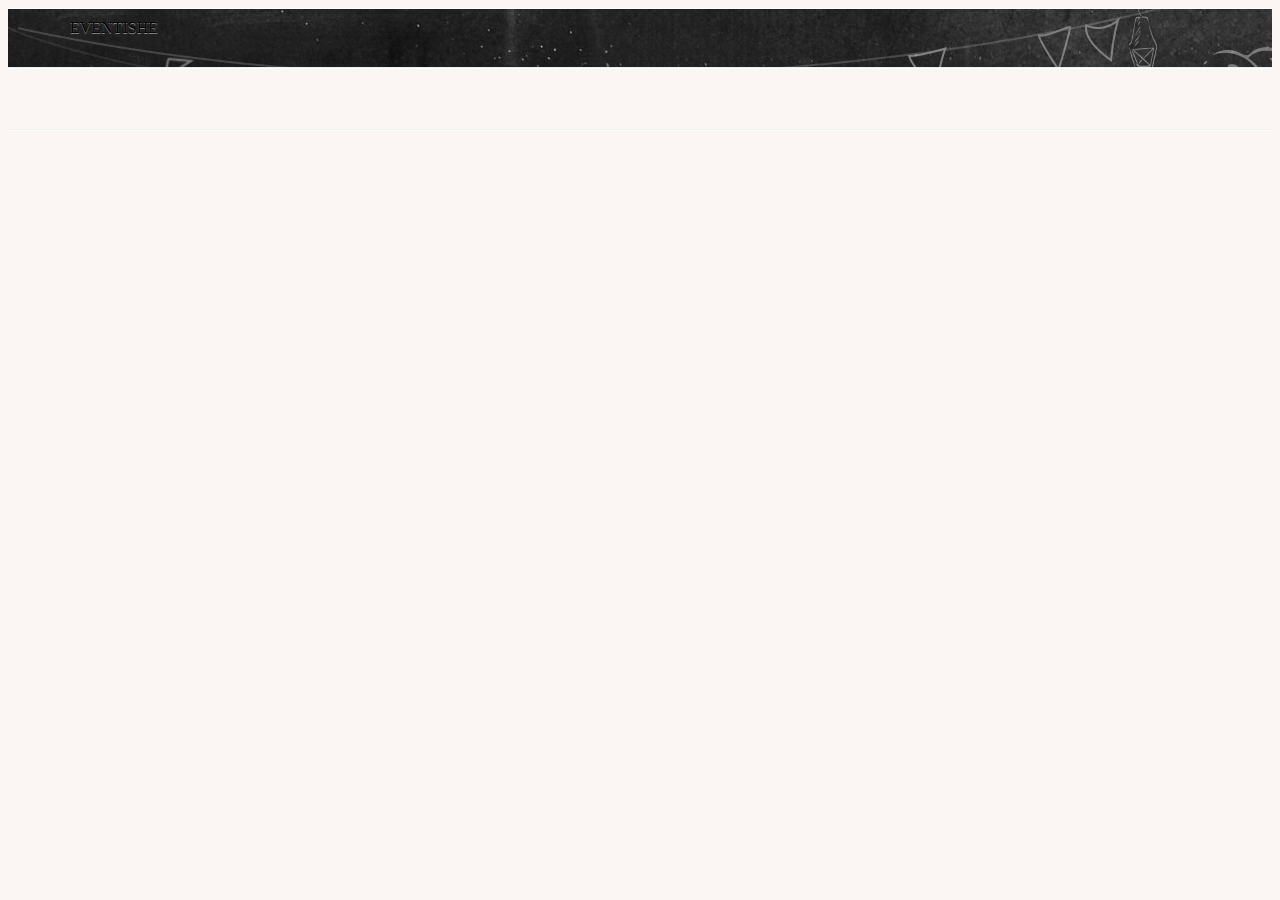
==== index.html @ 359d71a5 "misc" ====
<!DOCTYPE html>
<html>
    <head>
       <title>Ивентіще: події та свята з душею</title>
       <link rel="stylesheet" href="style.css">
        <meta charset="utf-8"> 
        <meta http-equiv="X-UA-Compatible" content="IE=edge">
        <base href="http://mashatimmpa.github.io/eventishce/">
   
    </head>
    <body class="wrap wider">
       <header>
          <div class="grid">
            <div class="unit whole center-on-mobiles">
              <div class="logo">EVENTISHE</div>
            </div>
            <div class="unit whole center-on-mobiles">

            </div>
          </div>
       </header>
       <section>
       </section>
       <footer>
       </footer>
     </body>
</html>
---- style.css ----
/*
 * Gridism demonstration page
 * These styles are all just for the Gridism demo page.
 * You don’t need this styleshee in your project.
 */

/* General */

@font-face {
    font-family: "Summer";
    src: url("http://http://mashatimmpa.github.io/eventishce/fonts/Summer Font Light.otf") format("opentype");
}

@font-face {
    font-family: "Stampbor";
    src: url("fonts/Stampbor_Grunge_Russian.otf") format("opentype");
}

@font-face {
    font-family: "Karton";
    src: url("fonts/Karton.otf") format("opentype");
}


.logo {
  font-family: "Stampbor";
  color: black;

}

body {
  font-family: "Summer", Arial, sans-serif;
  color: #444;
  background: #FBF6F4;
  text-shadow: 0 1px 0 rgba(255,255,255,.5);
}

/* I use full-width horizontal sections a lot */
body > header,
body > section,
body > footer {
  display: block;
  width: 100%;
  clear: both;
  float: left;
}


header {
  background-image: url("/img/bh_whole_main.png");
}


h1, h2, h3 {
  font-family: "Stampbor", Arial, sans-serif;
  font-weight: 700;
  letter-spacing: -.05em;
}

h1 {
  font-size: 4em;
}

h2 {
  font-size: 2em;
}

h3 {
  font-size: 1.4em;
}

a {
  color: #c00;
  text-decoration: none;
  border-bottom: 1px solid #eee;
  -webkit-transition: all .2s ease-in-out;
  -moz-transition: all .2s ease-in-out;
  transition: all .2s ease-in-out;
}

header, section {
  border-bottom: 1px solid #eee;
}

header, section, footer {
  border-top: 1px solid #fff;
}

section, footer {
  padding: 30px 0;
}

header h1 a {
  color: #333;
  border-bottom: none;
}

header p {
  margin: 2em 0;
}

.lead {
  font-size: 1.5em;
}

p, pre {
  font-size: 1.2em;
  line-height: 1.8em;
}

.button {
  border-radius: 5px;
  background: #efefef;
  background-image: -moz-linear-gradient(#FCFCFC, #EFEFEF);
  background-image: -webkit-linear-gradient(#FCFCFC, #EFEFEF);
  background-image: -ms-linear-gradient(#FCFCFC, #EFEFEF);
  background-image: linear-gradient(#FCFCFC, #EFEFEF);
  border: 1px solid #DDDDDD;
  box-shadow: 0 1px 3px 0 rgba(0,0,0,.1);
  padding: 8px 16px;
  text-shadow: 0 1px 0 #fff;
  font-family: "Montserrat", "Helvetica Neue", Helvetica, Arial, sans-serif;
  font-weight: 700;
  text-transform: uppercase;
  display: inline-block;
  margin-bottom: .5em;
}

.button:hover, .button:focus {
  outline: none;
  border: 1px solid rgba(255,0,0,.5);
  box-shadow: 0 1px 3px 0 rgba(0,0,0,.1), 0 0 10px rgba(255,0,0,.3);
}

footer p {
  margin: 0;
  font-size: 1em;
}

@media (min-width: 960px){
  h1 {
    font-size: 5em;
  }
  h2 {
    font-size: 2.6em;
  }
  h3 {
    font-size: 2em;
  }
  .lead {
    font-size: 1.8em;
  }
}

/* Styles to help demonstrate the grid */

code, pre {
  font-family: "Source Code Pro", Consolas, Menlo, Monaco, monospace;
  background: #F1E3D5;
  color: #333;
  padding: 3px;
  border-radius: 5px;
}

pre {
  padding: 10px;
  text-align: center;
}

.demo p {
  margin: 0;
}

.demo .unit pre {
  margin: 0;
  padding: 20px 0;
  -webkit-transition: all .2s ease-in-out;
  -moz-transition: all .2s ease-in-out;
  transition: all .2s ease-in-out;
}

.demo .unit pre:hover {
  background: #fc0;
}

.grid, .unit {
  -webkit-transition: all .25s ease-in-out;
  -moz-transition: all .25s ease-in-out;
  transition: all .25s ease-in-out;
}

.demo .unit .grid {
  overflow: hidden;
  background: rgba(241,227,213,.5);
}

.demo .unit .grid:first-child {
  border-radius: 5px 5px 0 0;
}

.demo .unit .grid:last-child {
  border-radius: 0 0 5px 5px;
}


grid,
.unit {
  -webkit-box-sizing: border-box;
  -moz-box-sizing: border-box;
  box-sizing: border-box;
}

/* Set up some rules to govern the grid */
.grid {
  display: block;
  clear: both;
}
.grid .unit {
  float: left;
  width: 100%;
  padding: 10px;
}

/* This ensures the outer gutters are equal to the (doubled) inner gutters. */
.grid .unit:first-child { padding-left: 20px; }
.grid .unit:last-child { padding-right: 20px; }

/* Nested grids already have padding though, so let’s nuke it */
.unit .unit:first-child { padding-left: 0; }
.unit .unit:last-child { padding-right: 0; }
.unit .grid:first-child > .unit { padding-top: 0; }
.unit .grid:last-child > .unit { padding-bottom: 0; }

/* Let people nuke the gutters/padding completely in a couple of ways */
.no-gutters .unit,
.unit.no-gutters {
  padding: 0 !important;
}

/* Wrapping at a maximum width is optional */
.wrap .grid,
.grid.wrap {
  max-width: 978px;
  margin: 0 auto;
}

/* Width classes also have shorthand versions numbered as fractions
 * For example: for a grid unit 1/3 (one third) of the parent width,
 * simply apply class="w-1-3" to the element. */
.grid .whole,          .grid .w-1-1 { width: 100%; }
.grid .half,           .grid .w-1-2 { width: 50%; }
.grid .one-third,      .grid .w-1-3 { width: 33.3332%; }
.grid .two-thirds,     .grid .w-2-3 { width: 66.6665%; }
.grid .one-quarter,    .grid .w-1-4 { width: 25%; }
.grid .three-quarters, .grid .w-3-4 { width: 75%; }
.grid .one-fifth,      .grid .w-1-5 { width: 20%; }
.grid .two-fifths,     .grid .w-2-5 { width: 40%; }
.grid .three-fifths,   .grid .w-3-5 { width: 60%; }
.grid .four-fifths,    .grid .w-4-5 { width: 80%; }
.grid .golden-small,   .grid .w-g-s { width: 38.2716%; } /* Golden section: smaller piece */
.grid .golden-large,   .grid .w-g-l { width: 61.7283%; } /* Golden section: larger piece */

/* Clearfix after every .grid */
.grid {
  *zoom: 1;
}
.grid:before, .grid:after {
  display: table;
  content: "";
  line-height: 0;
}
.grid:after {
  clear: both;
}

/* Utility classes */
.align-center { text-align: center; }
.align-left   { text-align: left; }
.align-right  { text-align: right; }
.pull-left    { float: left; }
.pull-right   { float: right; }

/* Responsive Stuff */
@media screen and (max-width: 568px) {
  /* Stack anything that isn’t full-width on smaller screens */
  .grid .unit {
    width: 100% !important;
    padding-left: 20px;
    padding-right: 20px;
  }
  .unit .grid .unit {
    padding-left: 0px;
    padding-right: 0px;
  }

  /* Sometimes, you just want to be different on small screens */
  .center-on-mobiles {
    text-align: center !important;
  }
  .hide-on-mobiles {
    display: none !important;
  }
}

/* Expand the wrap a bit further on larger screens */
@media screen and (min-width: 1180px) {
  .wider .grid {
    max-width: 1180px;
    margin: 0 auto;
  }
}
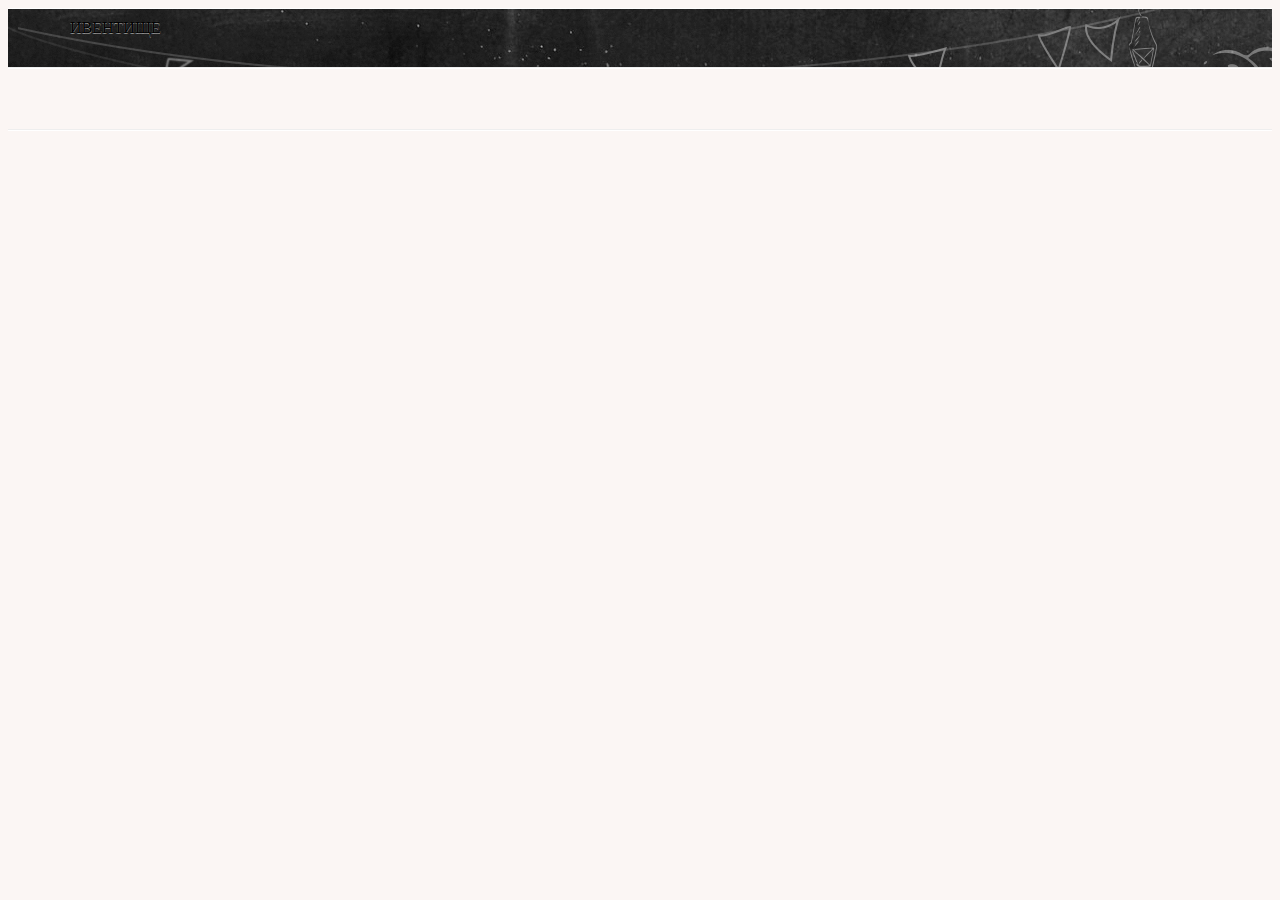
==== commit 61e6469d: "misk" ====
--- a/index.html
+++ b/index.html
@@ -5,14 +5,14 @@
        <link rel="stylesheet" href="style.css">
         <meta charset="utf-8"> 
         <meta http-equiv="X-UA-Compatible" content="IE=edge">
-        <base href="http://mashatimmpa.github.io/eventishce/">
+        
    
     </head>
     <body class="wrap wider">
        <header>
           <div class="grid">
             <div class="unit whole center-on-mobiles">
-              <div class="logo">EVENTISHE</div>
+              <div class="logo">ИВЕНТИЩЕ</div>
             </div>
             <div class="unit whole center-on-mobiles">
 
--- a/style.css
+++ b/style.css
@@ -6,30 +6,44 @@
 
 /* General */
 
+
 @font-face {
-    font-family: "Summer";
-    src: url("http://http://mashatimmpa.github.io/eventishce/fonts/Summer Font Light.otf") format("opentype");
-}
+    font-family: 'Stampbor';
+    src: url('fonts/stampbor_grunge_russian-webfont.eot');
+    src: url('fonts/stampbor_grunge_russian-webfont.eot?#iefix') format('embedded-opentype'),
+         url('fonts/stampbor_grunge_russian-webfont.woff2') format('woff2'),
+         url('fonts/stampbor_grunge_russian-webfont.woff') format('woff'),
+         url('fonts/stampbor_grunge_russian-webfont.ttf') format('truetype'),
+         url('fonts/stampbor_grunge_russian-webfont.svg#stampbor_grunge_russianRg') format('svg');
+    font-weight: normal;
+    font-style: normal;
+
+}
+
+
+
 
 @font-face {
-    font-family: "Stampbor";
-    src: url("fonts/Stampbor_Grunge_Russian.otf") format("opentype");
-}
-
-@font-face {
-    font-family: "Karton";
-    src: url("fonts/Karton.otf") format("opentype");
+    font-family: 'Summer';
+    src: url('fonts/summer_font__light-webfont.eot');
+    src: url('fonts/summer_font__light-webfont.eot?#iefix') format('embedded-opentype'),
+         url('fonts/summer_font__light-webfont.woff2') format('woff2'),
+         url('fonts/summer_font__light-webfont.woff') format('woff'),
+         url('fonts/summer_font__light-webfont.ttf') format('truetype'),
+         url('fonts/summer_font__light-webfont.svg#summer_fontlight') format('svg');
+    font-weight: normal;
+    font-style: normal;
 }
 
 
 .logo {
-  font-family: "Stampbor";
+  font-family: 'Stampbor';
   color: black;
 
 }
 
 body {
-  font-family: "Summer", Arial, sans-serif;
+  font-family: 'Summer', Arial, sans-serif;
   color: #444;
   background: #FBF6F4;
   text-shadow: 0 1px 0 rgba(255,255,255,.5);
@@ -47,7 +61,9 @@
 
 
 header {
-  background-image: url("/img/bh_whole_main.png");
+  background-image: url("img/bh_whole_main.png");
+  height: 100%;
+  width: 100%;
 }
 
 
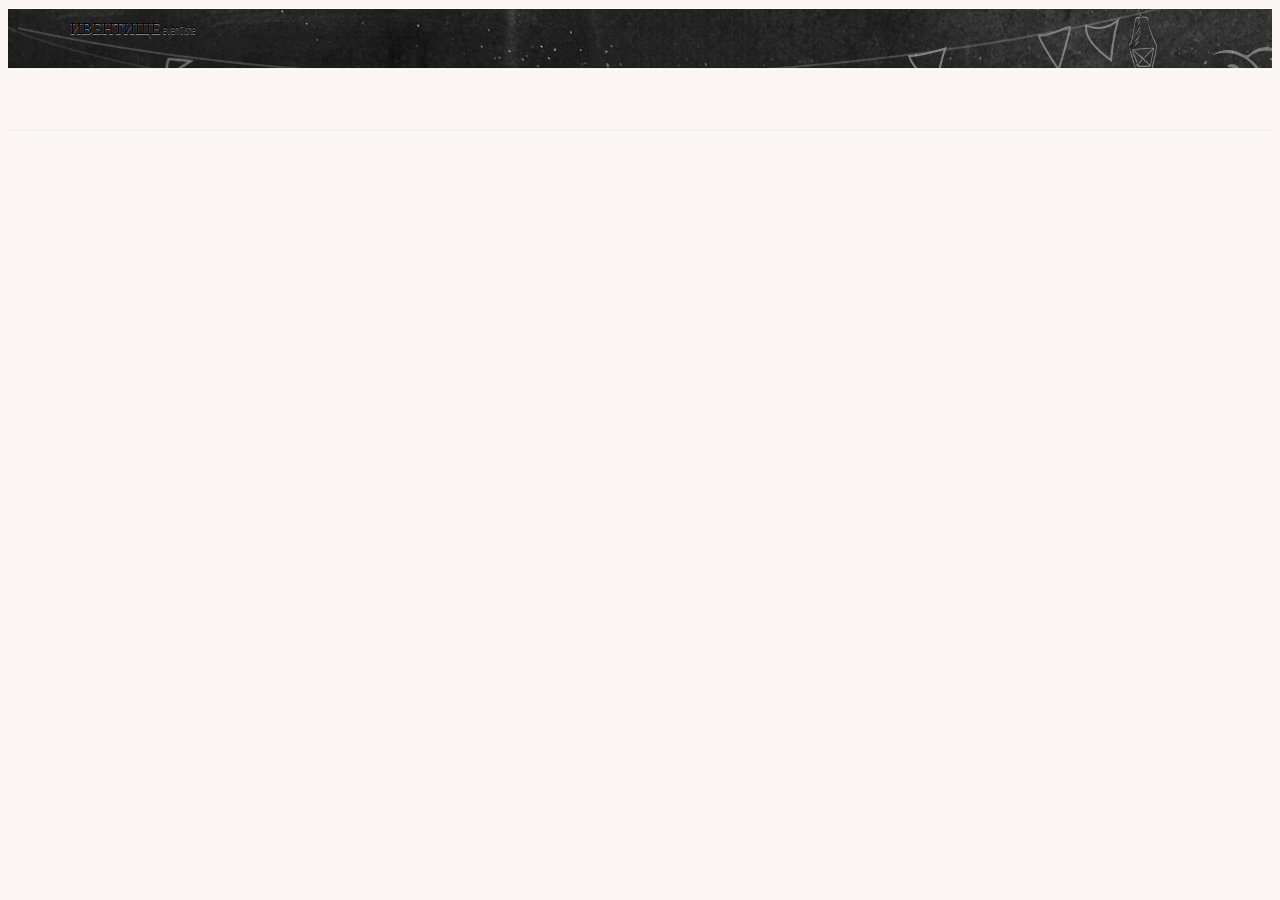
==== commit f2f5d2d5: "misk" ====
--- a/index.html
+++ b/index.html
@@ -12,7 +12,7 @@
        <header>
           <div class="grid">
             <div class="unit whole center-on-mobiles">
-              <div class="logo">ИВЕНТИЩЕ</div>
+              <div class="logo">ИВЕНТИЩЕ eventishe</div>
             </div>
             <div class="unit whole center-on-mobiles">
 
--- a/style.css
+++ b/style.css
@@ -37,7 +37,7 @@
 
 
 .logo {
-  font-family: 'Stampbor';
+  font-family: 'Summer';
   color: black;
 
 }
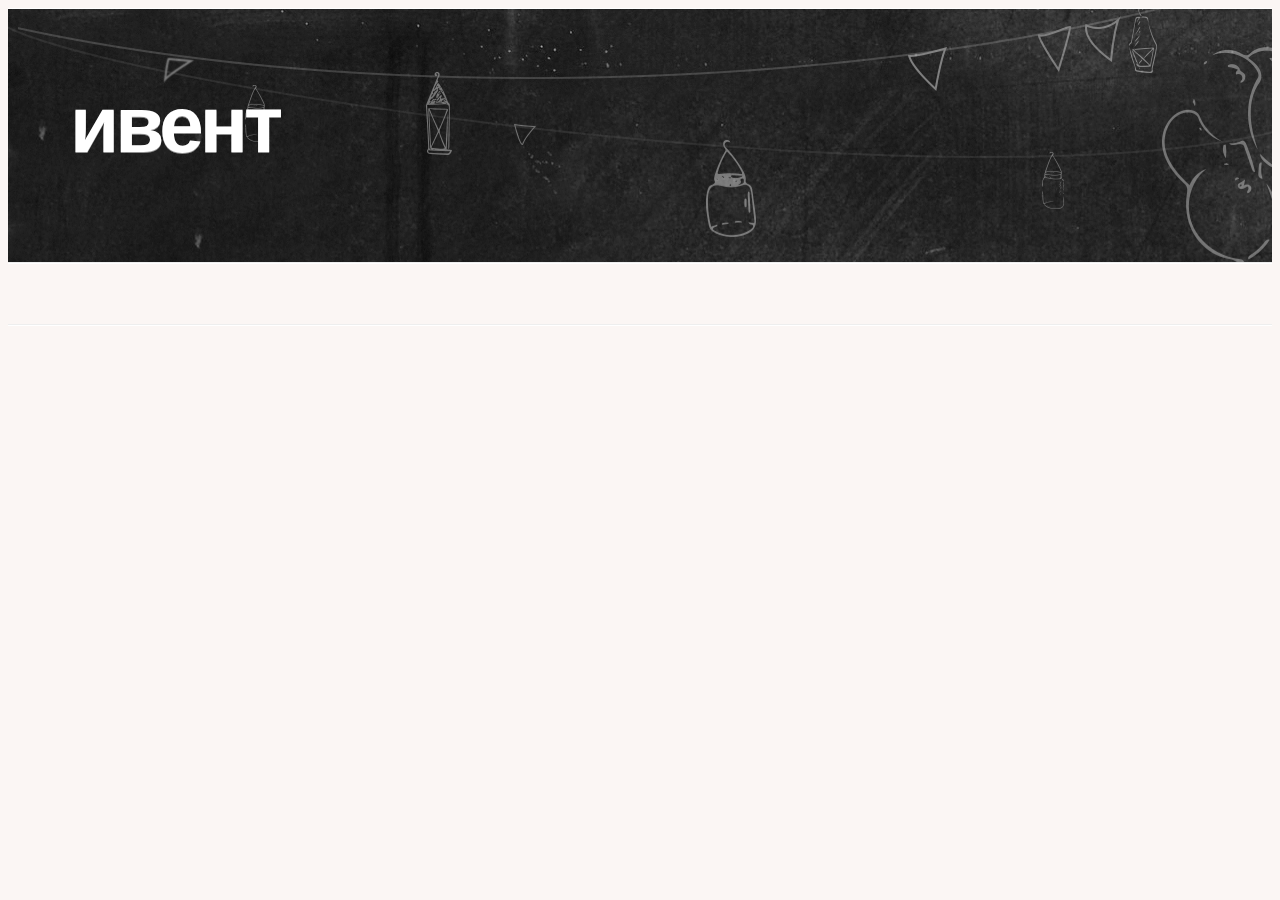
==== commit 6ef820da: "still fonts" ====
--- a/index.html
+++ b/index.html
@@ -12,7 +12,7 @@
        <header>
           <div class="grid">
             <div class="unit whole center-on-mobiles">
-              <div class="logo">ИВЕНТИЩЕ eventishe</div>
+              <div class="logo"><h1>ивент</h1></div>
             </div>
             <div class="unit whole center-on-mobiles">
 
--- a/style.css
+++ b/style.css
@@ -7,14 +7,16 @@
 /* General */
 
 
+/* Generated by Font Squirrel (http://www.fontsquirrel.com) on December 15, 2015 */
+
 @font-face {
-    font-family: 'Stampbor';
-    src: url('fonts/stampbor_grunge_russian-webfont.eot');
-    src: url('fonts/stampbor_grunge_russian-webfont.eot?#iefix') format('embedded-opentype'),
-         url('fonts/stampbor_grunge_russian-webfont.woff2') format('woff2'),
-         url('fonts/stampbor_grunge_russian-webfont.woff') format('woff'),
-         url('fonts/stampbor_grunge_russian-webfont.ttf') format('truetype'),
-         url('fonts/stampbor_grunge_russian-webfont.svg#stampbor_grunge_russianRg') format('svg');
+    font-family: 'summer';
+    src: url('fonts/summer_font_light-webfont.eot');
+    src: url('fonts/summer_font_light-webfont.eot?#iefix') format('embedded-opentype'),
+         url('fonts/summer_font_light-webfont.woff2') format('woff2'),
+         url('fonts/summer_font_light-webfont.woff') format('woff'),
+         url('fonts/summer_font_light-webfont.ttf') format('truetype'),
+         url('fonts/summer_font_light-webfont.svg#summer_fontlight') format('svg');
     font-weight: normal;
     font-style: normal;
 
@@ -24,23 +26,51 @@
 
 
 @font-face {
-    font-family: 'Summer';
-    src: url('fonts/summer_font__light-webfont.eot');
-    src: url('fonts/summer_font__light-webfont.eot?#iefix') format('embedded-opentype'),
-         url('fonts/summer_font__light-webfont.woff2') format('woff2'),
-         url('fonts/summer_font__light-webfont.woff') format('woff'),
-         url('fonts/summer_font__light-webfont.ttf') format('truetype'),
-         url('fonts/summer_font__light-webfont.svg#summer_fontlight') format('svg');
+    font-family: 'intro_head';
+    src: url('fonts/introheadr-base-webfont.eot');
+    src: url('fonts/introheadr-base-webfont.eot?#iefix') format('embedded-opentype'),
+         url('fonts/introheadr-base-webfont.woff2') format('woff2'),
+         url('fonts/introheadr-base-webfont.woff') format('woff'),
+         url('fonts/introheadr-base-webfont.ttf') format('truetype'),
+         url('fonts/introheadr-base-webfont.svg#intro_head_rbase') format('svg');
     font-weight: normal;
     font-style: normal;
-}
-
-
-.logo {
-  font-family: 'Summer';
-  color: black;
-
-}
+
+}
+
+
+
+
+@font-face {
+    font-family: 'intro_rus';
+    src: url('fonts/introrustg-base2line-webfont.eot');
+    src: url('fonts/introrustg-base2line-webfont.eot?#iefix') format('embedded-opentype'),
+         url('fonts/introrustg-base2line-webfont.woff2') format('woff2'),
+         url('fonts/introrustg-base2line-webfont.woff') format('woff'),
+         url('fonts/introrustg-base2line-webfont.ttf') format('truetype'),
+         url('fonts/introrustg-base2line-webfont.svg#intro_rust_gbase_2_line') format('svg');
+    font-weight: normal;
+    font-style: normal;
+
+}
+
+
+
+
+@font-face {
+    font-family: 'intro';
+    src: url('fonts/introscriptr-h2base-webfont.eot');
+    src: url('fonts/introscriptr-h2base-webfont.eot?#iefix') format('embedded-opentype'),
+         url('fonts/introscriptr-h2base-webfont.woff2') format('woff2'),
+         url('fonts/introscriptr-h2base-webfont.woff') format('woff'),
+         url('fonts/introscriptr-h2base-webfont.ttf') format('truetype'),
+         url('fonts/introscriptr-h2base-webfont.svg#intro_script_rh2_base') format('svg');
+    font-weight: normal;
+    font-style: normal;
+
+}
+
+
 
 body {
   font-family: 'Summer', Arial, sans-serif;
@@ -60,6 +90,11 @@
 }
 
 
+.logo {
+  font-family: 'intro_rus';
+  color: white;
+}
+
 header {
   background-image: url("img/bh_whole_main.png");
   height: 100%;
@@ -68,7 +103,7 @@
 
 
 h1, h2, h3 {
-  font-family: "Stampbor", Arial, sans-serif;
+  font-family: 'intro_rus', Arial, sans-serif;
   font-weight: 700;
   letter-spacing: -.05em;
 }
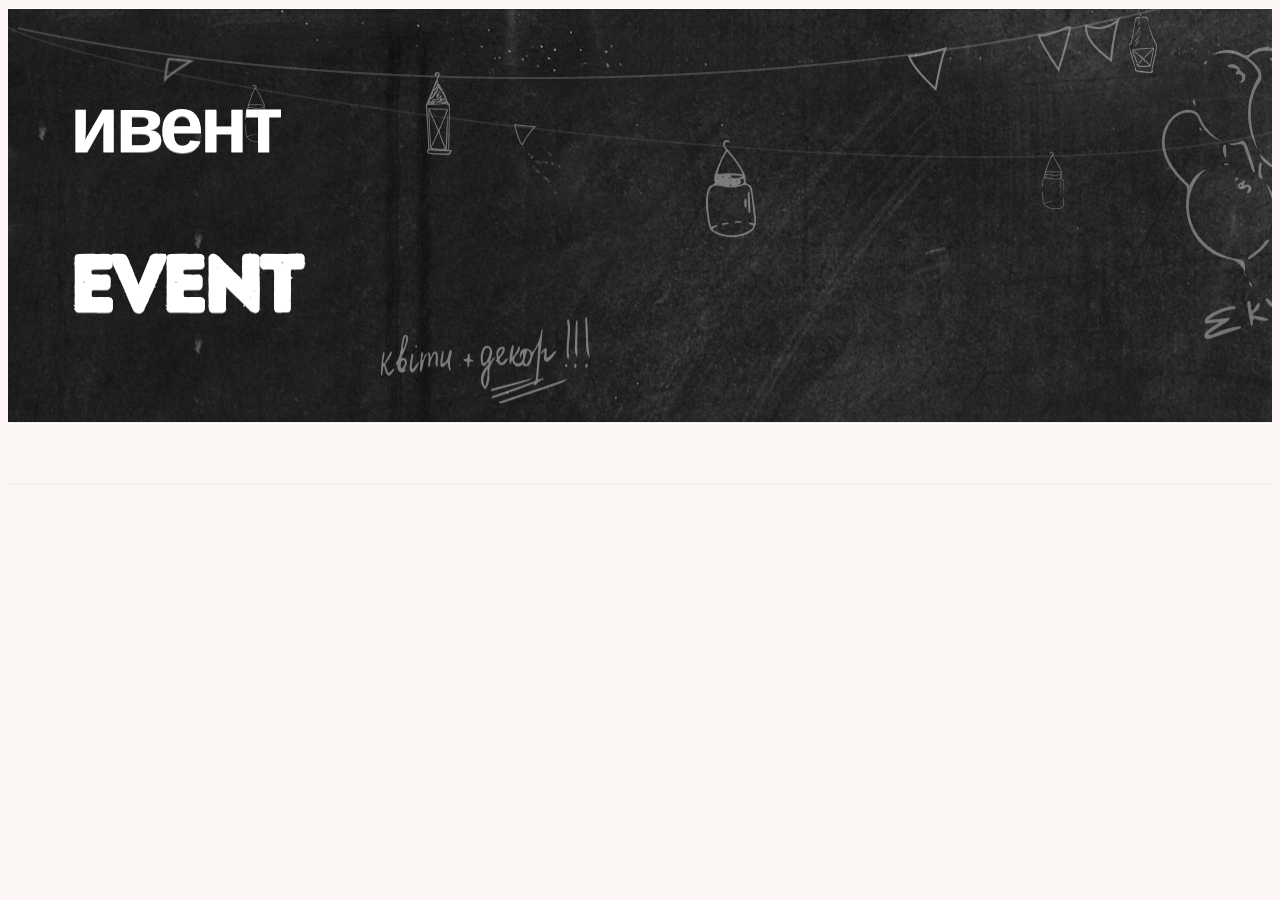
==== commit 388a63b4: "misk" ====
--- a/index.html
+++ b/index.html
@@ -13,6 +13,7 @@
           <div class="grid">
             <div class="unit whole center-on-mobiles">
               <div class="logo"><h1>ивент</h1></div>
+              <div class="logo"><h1>event</h1></div>
             </div>
             <div class="unit whole center-on-mobiles">
 
--- a/style.css
+++ b/style.css
@@ -91,7 +91,7 @@
 
 
 .logo {
-  font-family: 'intro_rus';
+
   color: white;
 }
 
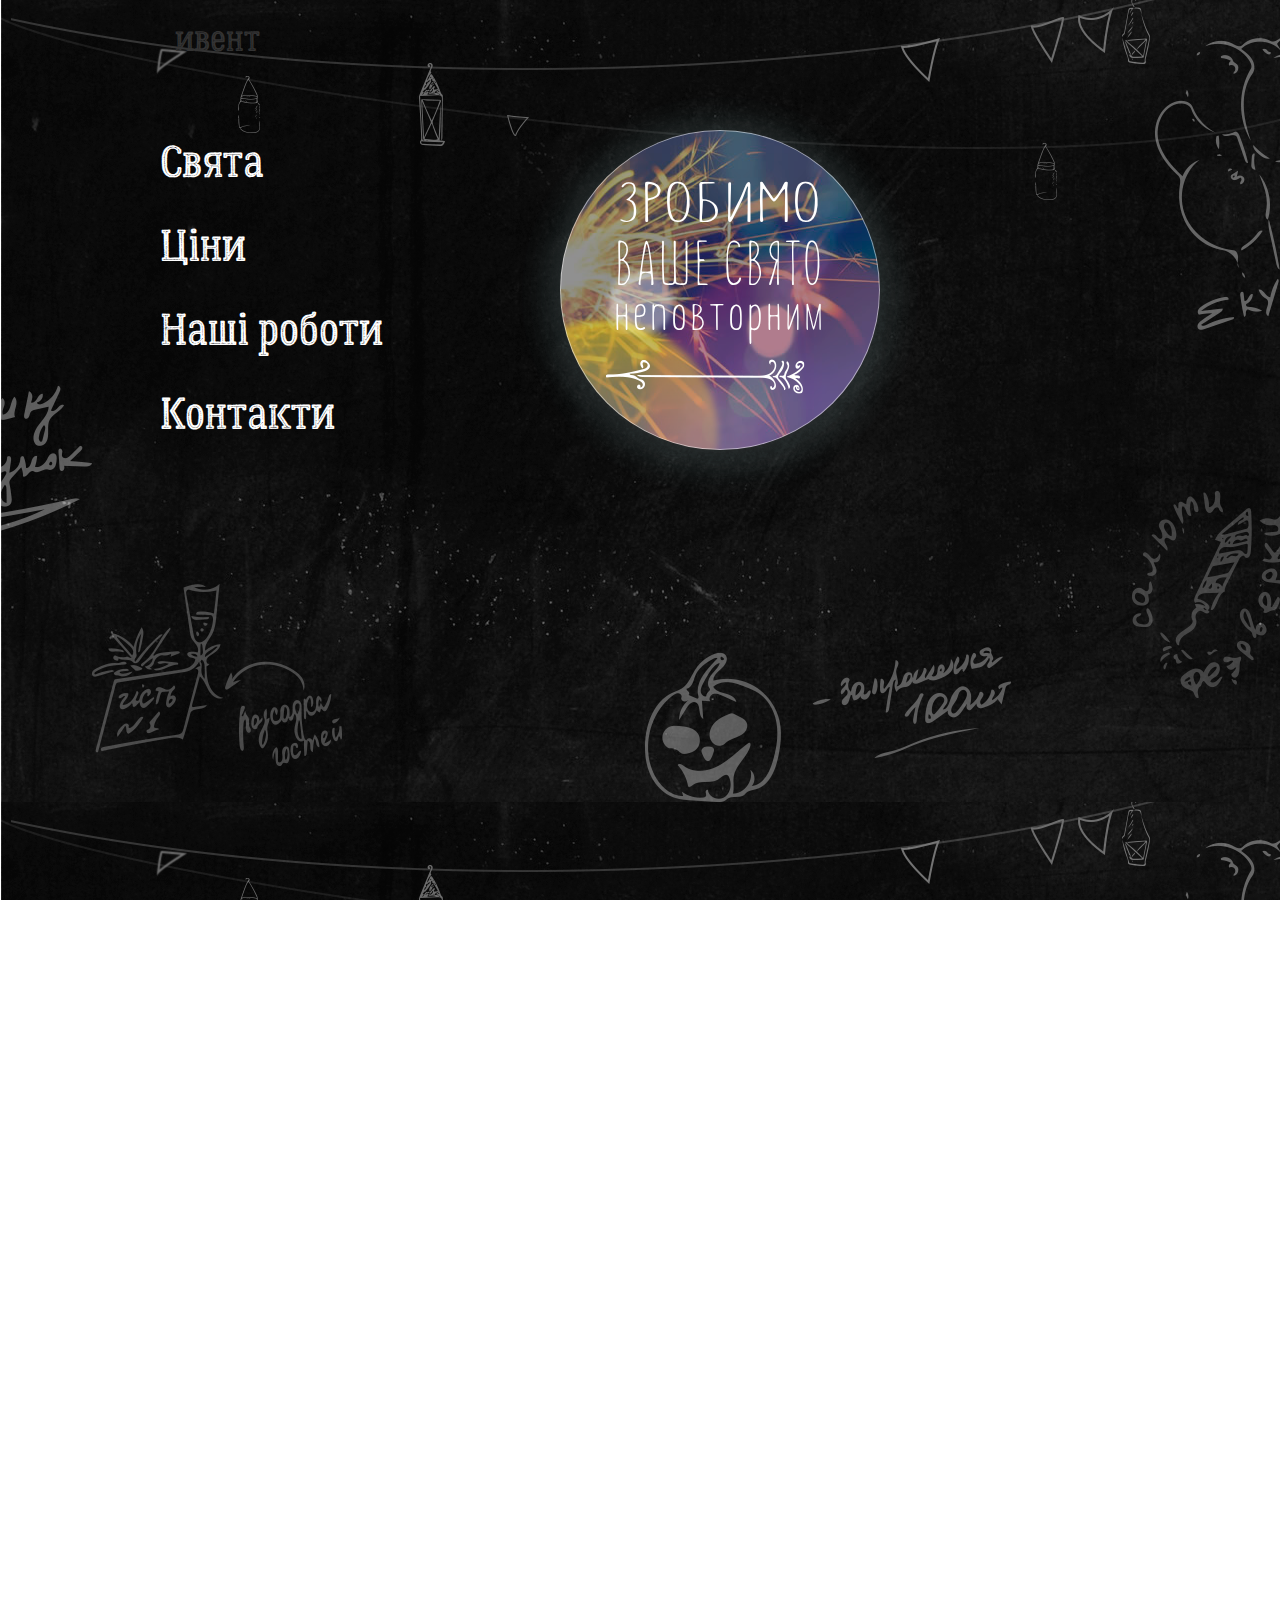
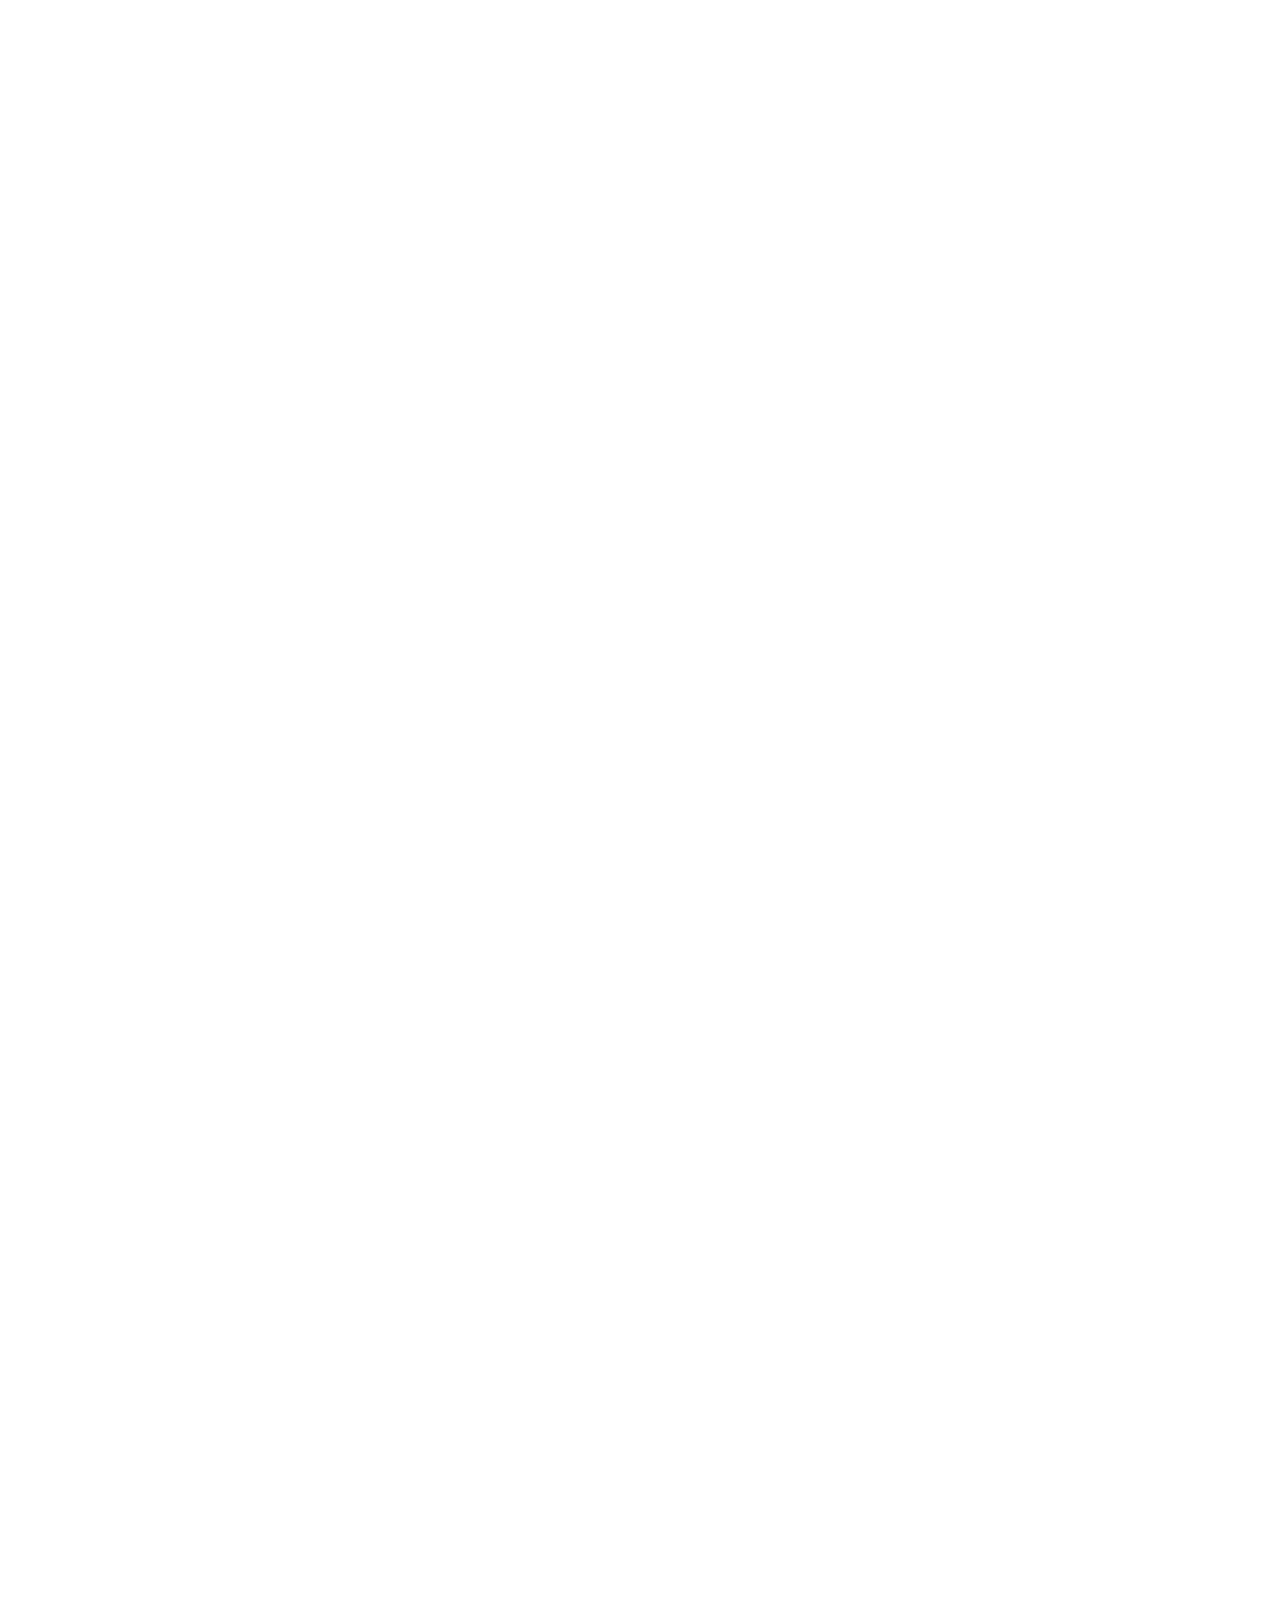
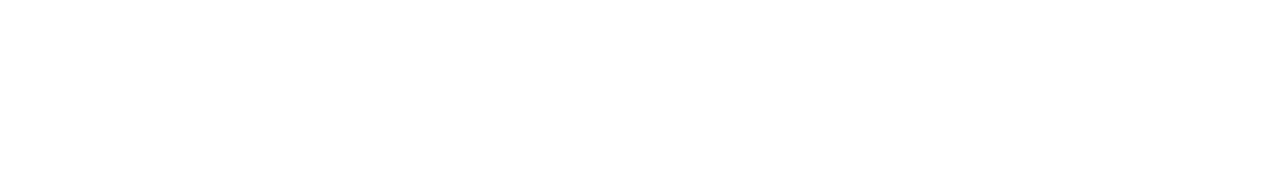
==== commit 1eee04c9: "проверка работы скриптов" ====
--- a/index.html
+++ b/index.html
@@ -1,29 +1,118 @@
 <!DOCTYPE html>
 <html>
-    <head>
-       <title>Ивентіще: події та свята з душею</title>
-       <link rel="stylesheet" href="style.css">
-        <meta charset="utf-8"> 
-        <meta http-equiv="X-UA-Compatible" content="IE=edge">
-        
+  <head>
+    <title>Ивентіще: події та свята з душею</title>
+    <link rel="stylesheet" href="css/bootstrap.css">
+    <link rel="stylesheet" href="..js/onepage-scroll-master/onepage-scroll.css">
+  
+    <meta name="viewport" content="width=device-width, initial-scale=1.0">
+    <link href="css/bootstrap-responsive.css" rel="stylesheet">
    
-    </head>
-    <body class="wrap wider">
-       <header>
-          <div class="grid">
-            <div class="unit whole center-on-mobiles">
-              <div class="logo"><h1>ивент</h1></div>
-              <div class="logo"><h1>event</h1></div>
+    <meta charset="utf-8"> 
+    <meta http-equiv="X-UA-Compatible" content="IE=edge">
+     
+   <link rel="stylesheet" type="text/css" href="../js/fullPage.js-master/jquery.fullPage.css" />
+
+  <script src="http://ajax.googleapis.com/ajax/libs/jquery/1.11.1/jquery.min.js"></script>
+
+<!-- This following line is needed in case of using the default easing option or when using another
+ one rather than "linear" or "swing". You can also add the full jQuery UI instead of this file if you prefer -->
+  <script src="../js/fullPage.js-master/vendors/jquery.easings.min.js"></script>
+
+
+<!-- This following line needed in the case of using the plugin option `scrollOverflow:true` -->
+  <script type="text/javascript" src="../js/fullPage.js-master/vendors/jquery.slimscroll.min.js"></script>
+
+  <script type="text/javascript" src="../js/fullPage.js-master/jquery.fullPage.js"></script>
+
+    <script type="text/javascript" src="../js/stellar.js-master/jquery.stellar.min.js"></script>
+
+   
+
+    <script type="text/javascript">
+      var causeRepaintsOn = $('.score-text');
+
+      $(window).resize(function () {
+      causeRepaintsOn.css("z-index");
+        });     
+    </script>
+   
+ <script type="text/javascript">
+      $(document).ready(function() {
+      $('#fullpage').fullpage();
+      });
+    </script>
+  
+
+  </head>
+  
+  <body>
+
+      <div class="main-screen">
+        <div class="container">
+        <header>
+           <div class="logo"><h1>ивент</h1></div>
+        </header>
+
+        <div class="row">
+          <!-- меню -->
+            <div class="nav col-md-3">
+              <ul class="main-menu">
+                <li><a href="#">Свята</a></li>
+                <li><a href="#">Ціни</a></li>
+                <li><a href="#">Наші роботи</a></li>
+                <li><a href="#">Контакти</a></li>
+              </ul>
             </div>
-            <div class="unit whole center-on-mobiles">
-
+                <!-- праздничній круг -->
+            <div class="circle circle-border col-sm-12 col-sm-offset-0 col-md-4 col-md-offset-2">
+              <div class="circle-inner">
+               <p class="score-text first-line">зробимо</p><br>
+               <p class="score-text second-line">ваше свято</p><br>
+               <p class="score-text third-line">неповторним</p>
+              </div>
             </div>
           </div>
-       </header>
-       <section>
-       </section>
-       <footer>
-       </footer>
-     </body>
+        </div>
+      </div>
+        <!-- </div> -->
+         
+      <div class="main events">
+          <header>
+            <h2 class="text-center">Обери свою подію</h2>
+          </header>
+          <div id="fullpage">
+          <div class="section event wedding">
+            <div class=" front-layer">
+              <div class="container" >
+                <h3 class="text-center">Весілля</h3>
+                <p >Ніжне або шалене, камерне або півторитисячне,
+                вінтажне або гранжеве - плануйте сміливо, влаштуємо згідно будь-яким вашим  забаганкам. Вашу мрію ми втілимо сміливо й креативно, ви можете бути за кермом всього свята або ж залишити організацію цілком нашим професіоналам та отримати впродовж свята емоції здивування</p>
+              </div>
+            </div>
+         <!--    <div class="back-layer" >
+                <img src="img/wedding_bg_front.png">
+            </div> -->
+          </div>
+          <div class="section event corporate">  
+            <div class="front-layer">
+              <div class="container" >
+                <h3 class="text-center">Корпоративне свято</h3>
+                <p>Подія, що піднесе відносини всередині вашого колектива до небаченого досі рівня. Стрибки з парашутами або політ на повітряній кулі, мисливські пригоди або розваги в п'ятизірковому готелі - ми можемо влаштувати все! Запрошуйте всіх</p>
+              </div>
+            </div>
+          <!--   <div class="back-layer" >
+                <img src="img/corporate_bg_front.png">
+            </div> -->
+          </div>
+       </div>
+     </div>
+      
+     
+    
+    <!--  <footer>
+     </footer> -->
+   </body>
+
 </html>
 
